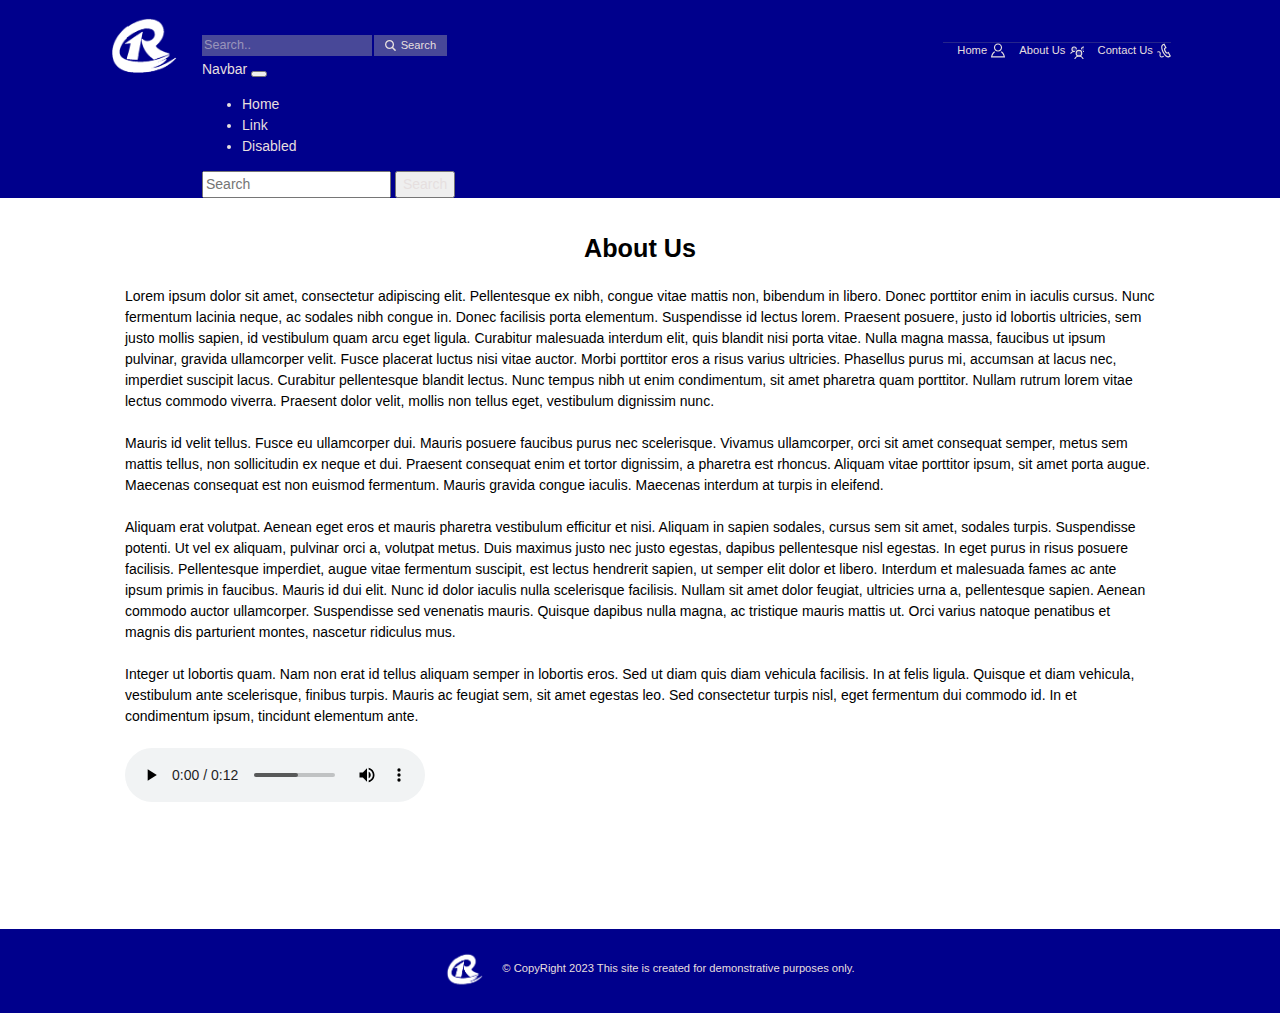
==== aboutus.html @ f997aa20 "first commit." ====
<!DOCTYPE html>
<html lang="en">
  <head>
    <meta charset="UTF-8"/>
    <meta name="viewport" content="width=device-width, initial-scale=1.0"/>
    <meta http-equiv="X-UA-Compatible" content="ie=edge"/>
    <title>WebDemo | About Us</title>
    <link rel="stylesheet" href="assets/css/style.css" />
  </head>
  <body>
        <div id="headerDiv"></div>
        <main id="mainContent" class="pageMain bodySection">
            <div class="container home__blog">
                <h1 class="home__blogTitle">
                 About Us
                </h1>
                <div class="home-test">
                    <div class="post__banner post__banner--video">
                <p>Lorem ipsum dolor sit amet, consectetur adipiscing elit. Pellentesque ex nibh, congue vitae mattis non, bibendum in libero. Donec porttitor enim in iaculis cursus. Nunc fermentum lacinia neque, ac sodales nibh congue in. Donec facilisis porta elementum. Suspendisse id lectus lorem. Praesent posuere, justo id lobortis ultricies, sem justo mollis sapien, id vestibulum quam arcu eget ligula. Curabitur malesuada interdum elit, quis blandit nisi porta vitae. Nulla magna massa, faucibus ut ipsum pulvinar, gravida ullamcorper velit. Fusce placerat luctus nisi vitae auctor. Morbi porttitor eros a risus varius ultricies. Phasellus purus mi, accumsan at lacus nec, imperdiet suscipit lacus. Curabitur pellentesque blandit lectus. Nunc tempus nibh ut enim condimentum, sit amet pharetra quam porttitor. Nullam rutrum lorem vitae lectus commodo viverra. Praesent dolor velit, mollis non tellus eget, vestibulum dignissim nunc.</p>
                <br/>          
                <p>Mauris id velit tellus. Fusce eu ullamcorper dui. Mauris posuere faucibus purus nec scelerisque. Vivamus ullamcorper, orci sit amet consequat semper, metus sem mattis tellus, non sollicitudin ex neque et dui. Praesent consequat enim et tortor dignissim, a pharetra est rhoncus. Aliquam vitae porttitor ipsum, sit amet porta augue. Maecenas consequat est non euismod fermentum. Mauris gravida congue iaculis. Maecenas interdum at turpis in eleifend.</p>
                <br/>         
                <p>Aliquam erat volutpat. Aenean eget eros et mauris pharetra vestibulum efficitur et nisi. Aliquam in sapien sodales, cursus sem sit amet, sodales turpis. Suspendisse potenti. Ut vel ex aliquam, pulvinar orci a, volutpat metus. Duis maximus justo nec justo egestas, dapibus pellentesque nisl egestas. In eget purus in risus posuere facilisis. Pellentesque imperdiet, augue vitae fermentum suscipit, est lectus hendrerit sapien, ut semper elit dolor et libero. Interdum et malesuada fames ac ante ipsum primis in faucibus. Mauris id dui elit. Nunc id dolor iaculis nulla scelerisque facilisis. Nullam sit amet dolor feugiat, ultricies urna a, pellentesque sapien. Aenean commodo auctor ullamcorper. Suspendisse sed venenatis mauris. Quisque dapibus nulla magna, ac tristique mauris mattis ut. Orci varius natoque penatibus et magnis dis parturient montes, nascetur ridiculus mus.</p>
                <br/>  
                <p>Integer ut lobortis quam. Nam non erat id tellus aliquam semper in lobortis eros. Sed ut diam quis diam vehicula facilisis. In at felis ligula. Quisque et diam vehicula, vestibulum ante scelerisque, finibus turpis. Mauris ac feugiat sem, sit amet egestas leo. Sed consectetur turpis nisl, eget fermentum dui commodo id. In et condimentum ipsum, tincidunt elementum ante.</p>
                <br/>  
                <audio  controls>
                    <source  src="assets/audio/audio.mp3" type="audio/mpeg">
                  Your browser does not support the audio element.
                  </audio>

                </div>
                </div>                
              </div>      
        </main>
        <div id="footerDiv"></div>
      <script src="https://ajax.googleapis.com/ajax/libs/jquery/2.2.0/jquery.min.js"></script>      
      <script> 
          $(function(){
              $("#headerDiv").load("common/header.html");
              $("#footerDiv").load("common/footer.html");
          });  
      </script>
  </body>
</html>
---- assets/css/style.css ----
/* Box sizing rules */
*,
*::before,
*::after {
  box-sizing: border-box;
}

/* Remove default margin */
body,
h1,
h2,
h3,
h4,
p,
li,
figure,
figcaption,
blockquote,
dl,
dd {
  margin: 0;
}

/* Set core body defaults */
body {
  min-height: 100vh;
  scroll-behavior: smooth;
  text-rendering: optimizeSpeed;
  line-height: 1.5;
}

.bodySection {
  height: calc(100vh - 169px) !important;
  overflow: auto;
}

/* Make images easier to work with */
img {
  max-width: 100%;
  display: block;
}

/* Inherit fonts for inputs and buttons */
input,
button,
textarea,
select {
  font: inherit;
}

/* Hide Number Arrows Chrome, Safari, Edge, Opera */
input::-webkit-outer-spin-button,
input::-webkit-inner-spin-button {
  -webkit-appearance: none;
  margin: 0;
}

/* Hide Number Arrows Firefox */
input[type="number"] {
  -moz-appearance: textfield;
}

body {
  font-family: Arial, Helvetica, sans-serif;
  font-size: 0.875em;
  /* --pageLinkColor: #b15f02;
      --pageOutlineColor: #b15f02; */
        --pageHeadFootBackgroundColor: #00008c;
        --pageHeadFootForegroundColor: #e6dfdf;
        --pageHeadFootSeparatorColor: rgba(136, 136, 136, 0.9);
}

h1,
h2,
h3,
h4,
h5,
h6 {
  line-height: 1;
}

a {
  text-decoration: none;
}

a:hover,
button:hover {
  text-decoration: underline;
}

.container {
  padding-left: 1em;
  padding-right: 1em;
  margin: 0 auto;
  max-width: 1100px;
}

/*
**
** Page header
*****************************************************************/
.pageHead {
  background: var(--pageHeadFootBackgroundColor);
  color: var(--pageHeadFootForegroundColor);
  padding: 0.75em 0 0;
  --pageHeadBoxBackgroundColor: #484898;
  --pageHeadBoxForegroundColor: #e6dfdf;
}

.pageHead a,
.pageHead button {
  color: currentColor;
  cursor: pointer;
}

.pageHead__container {
  align-items: flex-start;
  display: flex;
}

.pageHead__logo {
  min-width: 5.5em;
  width: 5.5em;
}

.visuallyHidden {
  border: 0 !important;
  clip: rect(1px, 1px, 1px, 1px);
  height: 1px !important;
  overflow: hidden;
  padding: 0 !important;
  position: absolute !important;
  width: 1px !important;
}

/* .pageHead__logo img {
    opacity: 0.4;
  } */

.pageHead__content {
  align-items: center;
  display: flex;
  flex-wrap: wrap;
  padding-left: 1.5em;
  width: 100%;
  padding-top: 1.5em;
}

/*
**
** Page header search form
*****************************************************************/
.pageHead__search {
  display: flex;
}

input[type="search"].pageHead__searchField {
  appearance: none;
  background-color: var(--pageHeadBoxBackgroundColor);
  border: 0;
  color: var(--pageHeadBoxForegroundColor);
  font-size: 90%;
  position: relative;
  width: 13.5em;
}

input[type="search"].pageHead__searchField::placeholder {
  color: var(--pageHeadBoxForegroundColor);
  opacity: 0.5;
}

button.pageHead__searchButton {
  align-items: center;
  background-color: var(--pageHeadBoxBackgroundColor);
  border: 0;
  color: var(--pageHeadBoxForegroundColor);
  display: flex;
  font-size: 80%;
  margin-left: 2px;
  padding: 0 1em;
  position: relative;
}

img.pageHead__searchButton {
  margin-left: 2px;
}

.pageHead__searchIcon {
  fill: currentColor;
  margin-right: 0.375em;
  width: 1em;
}

/*
**
** Page header navigation
*****************************************************************/
.pageHead__nav1 {
  margin-top: 0.75em;
  position: relative;
  /* margin-left: 31em;   */
  z-index: 1000;
}

.pageHead__nav1::before {
  background-color: var(--pageHeadFootSeparatorColor);
  content: "";
  display: block;
  height: 1px;
  left: 0;
  opacity: 0.3;
  position: absolute;
  right: 0;
  top: 0;
}

.pageHead__nav1List {
  line-height: 2.25;
  list-style: none;
  margin: 0;
  padding: 0;
}

/* Primary */
.pageHead__nav1List--primary {
  display: flex;
  justify-content: space-between;
}

.pageHead__nav1Item--primary {
  position: relative;
  padding: 0.75em 0;
}

.pageHead__nav1Link--primary {
  font-size: 1.15em;
}



/*
**
** Page header utilities
*****************************************************************/
.pageHead__utilities {
  display: flex;
  font-size: 80%;
  list-style: none;
  margin: 0 0 0 auto;
  padding: 0;
}

.pageHead__utilitiesLink {
  display: inline-flex;
  margin-left: 1.25em;
}

.pageHead__utilitiesIcon {
  fill: currentColor;
  margin-left: 0.375em;
  width: 1.25em;
}

/*
**
** Page footer
*****************************************************************/
.pageFoot {
  background: var(--pageHeadFootBackgroundColor);
  color: var(--pageHeadFootForegroundColor);
  padding: 1em 0;
}

.footContent {
  display: flex;
  justify-content: center;
  align-items: center;
}

.pageFoot__pluralsightLogo {
  margin: 0 auto;
  width: 3em;
}

.pageFoot__pluralsightMessage {
  font-size: 80%;
  margin: 0;
  padding: 1.5em 0 2em;
}


/*
**
** Home blog
*****************************************************************/
.home__blogTitle {
  font-size: 180%;
  font-weight: bold;
  line-height: 1;
  margin: 1.5em 0 1em;
  padding: 0;
  text-align: center;
}

.home__blogList {
  display: flex;
  justify-content: space-between;
  list-style: none;
  margin: 0;
  padding: 0;
}

.home__blogImageContainer {
  height: 0;
  padding-top: 56%;
  position: relative;
}

.home__blogImage {
  height: 100%;
  left: 0;
  object-fit: cover;
  position: absolute;
  top: 0;
  width: 100%;
}

.home__blogItem {
  background: #eee;
  width: calc(33.334% - 0.6667em);
  --pageLinkColor: #a25702;
}

.home__blogContent {
  padding: 1em;
}

.home__blogPostTitle {
  font-size: 150%;
  line-height: 1.25;
  margin-bottom: 0.375em;
}

.home__blogFooter {
  border-top: solid 1px #ccc;
  margin-top: 1em;
  padding-top: 0.75em;
}

.home__blogButton {
  color: var(--pageLinkColor);
  font-weight: bold;
  text-decoration: none;
}

.home__blogButton::before {
  content: "Read More";
}

.home-test {
  display: block;
  width: 100%;
  padding: 0 1.5em;
}

.home_image {
  display: inline-block;
  width: 100%;
}

.home_video {
  display: inline-block;
  width: 100%;
  height: 315px;
}

/*
**
** Page main
*****************************************************************/
.pageMain__container {
  display: flex;
  flex-wrap: wrap;
  padding: 1em;
}

.pageMain__content {
  flex: 1;
  margin-left: 1em;
  order: 1;
}

.pageMain__content--sidebarRight {
  margin-left: 0;
  margin-right: 1em;
}

@media (max-width: 58em) {
  .pageMain__content {
    margin-left: 0;
  }
}
.page__title {
  font-size: 300%;
  margin: 0.75em 0 0.5em;
}

/*
**
** Locations
****************************************************************/
.locations {
  display: flex;
  justify-content: space-between;
}

.locations a {
  color: var(--pageLinkColor);
  text-decoration: none;
}

.locations__info,
.locations__map {
  width: calc(50% - 0.5em);
}

.locations__info {
  border: solid 1px #ddd;
  padding: 1em;
}

.locations__details {
  margin: 2.75em 0 0;
}

.locations__header {
  font-size: 80%;
  margin-bottom: 1.75em;
  text-transform: uppercase;
}

.locations__list {
  list-style: none;
  margin: 0;
  padding: 0;
}

.locations__item {
  display: flex;
  margin-bottom: 0.75em;
}

.locations__item--address {
  align-items: flex-start;
}

.location__Icon {
  margin-right: 1em;
  width: 1.25em;
}

.locations__hours {
  display: flex;
  flex-wrap: wrap;
  line-height: 2;
}

.locations__day {
  width: 8em;
}

.locations__time {
  width: calc(100% - 8em);
}

.locations__map {
  border: solid 1px #ddd;
}

/*
**
** Account group
*****************************************************************/
.account__group {
  border: none;
  display: flex;
  flex-wrap: wrap;
  margin-bottom: 2em;
  padding: 0;
}

.account__groupTitle {
  border-bottom: solid 1px #ddd;
  font-size: 170%;
  font-weight: bold;
  margin-bottom: 0.75em;
  padding: 0 0 0.25em;
  width: 100%;
}

/*
**
** Account item
*****************************************************************/
.account__item {
  display: flex;
  margin-bottom: 1.25em;
  width: 100%;
}

.account__itemContent {
  flex: 1;
  position: relative;
}

.account__label {
  display: block;
  font-size: 100%;
  margin-bottom: 0.375em;
}

.account__required {
  color: #db0000;
  font-size: 125%;
}

.account__textbox {
  width: 100%;
}

.account__itemNote {
  background: #eee;
  display: block;
  font-size: 80%;
  padding: 1em;
}

.account__itemContent--phone,
.account__itemContent--postalCode {
  max-width: 25%;
  min-width: 25%;
}

.account__itemContent--firstName,
.account__itemContent--lastName,
.account__itemContent--city,
.account__itemContent--state,
.account__itemContent--country,
.account__itemContent--email,
.account__itemContent--password {
  max-width: 50%;
  min-width: 50%;
}

.account__itemContent--street {
  max-width: 75%;
  min-width: 75%;
}

/*
**
** Account
*****************************************************************/
.account__container {
  border-bottom: solid 1px #ddd;
  padding-bottom: 0;
}

.account__content {
  padding: 0 0 3em 1.5em;
}

.account__form {
  padding-top: 1em;
}

.account__button {
  background: #00008c;
  border: 0;
  color: white;
  cursor: pointer;
  font-size: 115%;
  padding: 0.75em 1.5em;
}

a.account__button {
  background: #00008c;
  color: white;
  text-decoration: none;
}

.account__button--disabled,
button.account__button--disabled {
  cursor: default;
  opacity: 0.1;
}

.account__button--disabled:hover,
button.account__button--disabled:hover {
  text-decoration: none;
}

.page__note {
  background: #eee;
  font-size: 120%;
  margin-bottom: 1em;
  padding: 0.5em;
  width: 100%;
}

.page__note--success {
  color: green;
  background: rgba(0, 128, 0, 0.1);
}

.account__textbox {
  width: 100%;
}

/*
**
** Account group
*****************************************************************/
.account__group {
  border: none;
  display: flex;
  flex-wrap: wrap;
  margin-bottom: 2em;
  padding: 0;
}

.account__groupTitle {
  border-bottom: solid 1px #ddd;
  font-size: 170%;
  font-weight: bold;
  margin-bottom: 0.75em;
  padding: 0 0 0.25em;
  width: 100%;
}

/*
**
** Account item
*****************************************************************/
.account__item {
  display: flex;
  margin-bottom: 1.25em;
  width: 100%;
}

.account__itemContent {
  flex: 1;
  position: relative;
}

.account__label {
  display: block;
  font-size: 100%;
  margin-bottom: 0.375em;
}

.account__required {
  color: #db0000;
  font-size: 125%;
}

.account__textbox {
  width: 100%;
}

.account__itemNote {
  background: #eee;
  display: block;
  font-size: 80%;
  padding: 1em;
}

.account__itemContent--phone,
.account__itemContent--postalCode {
  max-width: 25%;
  min-width: 25%;
}

.account__itemContent--firstName,
.account__itemContent--lastName,
.account__itemContent--city,
.account__itemContent--state,
.account__itemContent--country,
.account__itemContent--email,
.account__itemContent--password {
  max-width: 50%;
  min-width: 50%;
}

.account__itemContent--street {
  max-width: 75%;
  min-width: 75%;
}

/*
**
** Account item
*****************************************************************/
.account__validation {
  display: block;
  font-size: 80%;
  position: absolute;
  right: 0;
  top: 2em;
  transform: translateX(calc(100% + 1em));
}

.account__validationIcon {
  fill: currentColor;
  width: 2em;
}

.account__validationMessage {
  display: block;
  line-height: 1;
}

@media only screen and (min-width: 320px) and (max-width: 480px) {

  .locations__info,
  .locations__map {
    width: calc(100% - 0.5em) !important;
  }
}

@media only screen and (min-width: 481px) and (max-width: 768px) {
  .pageHead__nav1 {
    margin-left: 10rem;
  }
  .locations__info,
  .locations__map {
    width: calc(100% - 0.5em) !important;
  }
}

@media only screen and (min-width: 769px) and (max-width: 1023px) {
  .pageHead__nav1 {
    margin-left: 28rem;
  }
}

@media only screen and (min-width: 1024px) and (max-width: 1200px) {
  .pageHead__nav1 {
    margin-left: 30rem;
  }
}

@media only screen and (min-width: 1201px) {
  .pageHead__nav1 {
    margin-left: 31rem;
  }
}
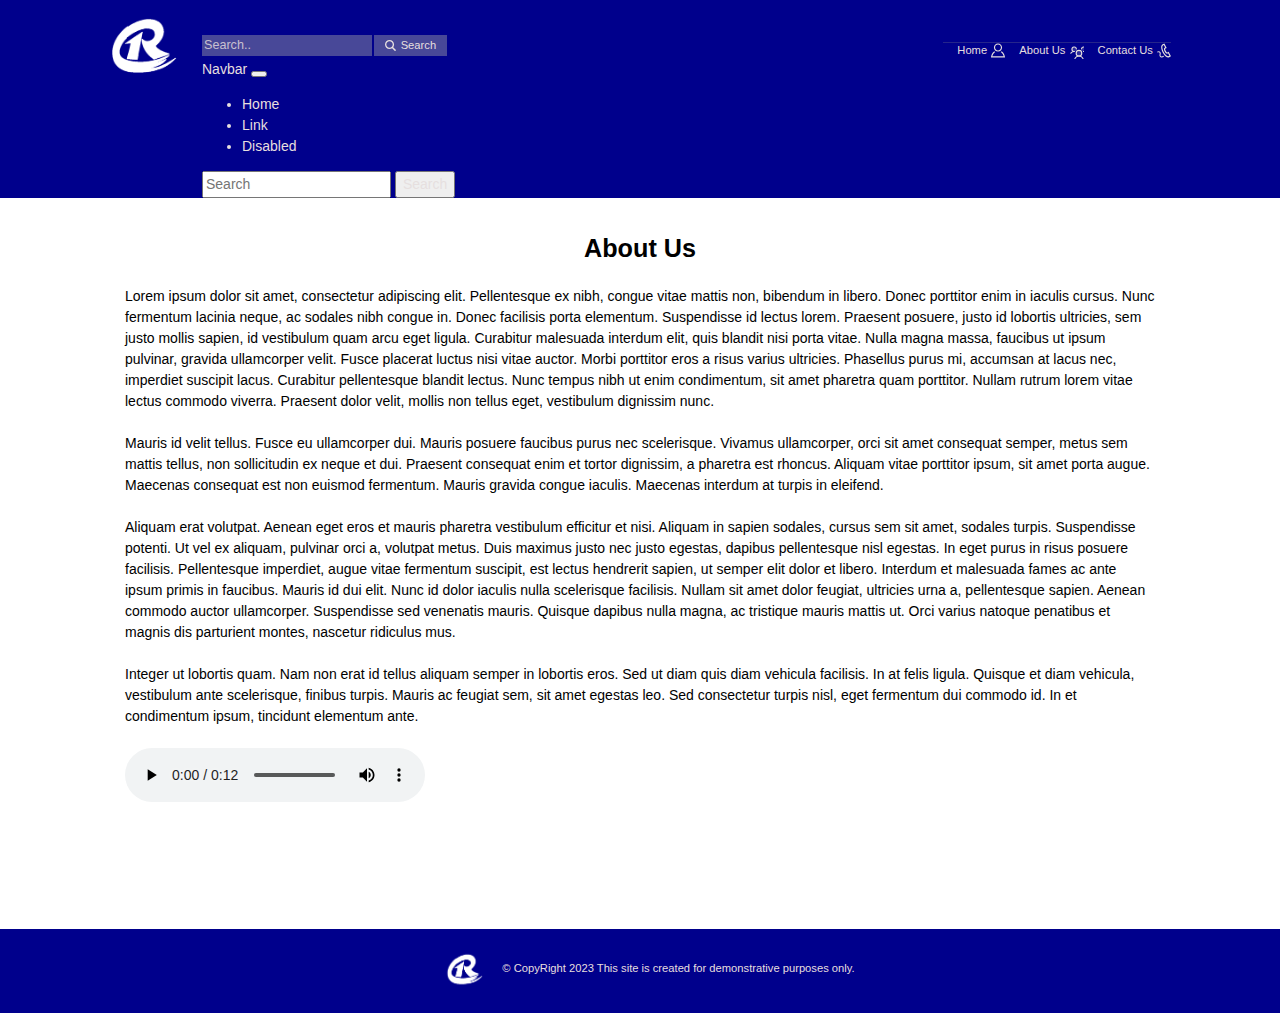
==== commit b360082b: "css minifyed" ====
--- a/aboutus.html
+++ b/aboutus.html
@@ -5,17 +5,17 @@
     <meta name="viewport" content="width=device-width, initial-scale=1.0"/>
     <meta http-equiv="X-UA-Compatible" content="ie=edge"/>
     <title>WebDemo | About Us</title>
-    <link rel="stylesheet" href="assets/css/style.css" />
+    <link rel="stylesheet" href="assets/css/style.min.css" />
   </head>
   <body>
         <div id="headerDiv"></div>
         <main id="mainContent" class="pageMain bodySection">
-            <div class="container home__blog">
-                <h1 class="home__blogTitle">
+            <div class="container">
+                <h1 class="about__blogTitle">
                  About Us
                 </h1>
-                <div class="home-test">
-                    <div class="post__banner post__banner--video">
+                <div class="about-main">
+                    <div>
                 <p>Lorem ipsum dolor sit amet, consectetur adipiscing elit. Pellentesque ex nibh, congue vitae mattis non, bibendum in libero. Donec porttitor enim in iaculis cursus. Nunc fermentum lacinia neque, ac sodales nibh congue in. Donec facilisis porta elementum. Suspendisse id lectus lorem. Praesent posuere, justo id lobortis ultricies, sem justo mollis sapien, id vestibulum quam arcu eget ligula. Curabitur malesuada interdum elit, quis blandit nisi porta vitae. Nulla magna massa, faucibus ut ipsum pulvinar, gravida ullamcorper velit. Fusce placerat luctus nisi vitae auctor. Morbi porttitor eros a risus varius ultricies. Phasellus purus mi, accumsan at lacus nec, imperdiet suscipit lacus. Curabitur pellentesque blandit lectus. Nunc tempus nibh ut enim condimentum, sit amet pharetra quam porttitor. Nullam rutrum lorem vitae lectus commodo viverra. Praesent dolor velit, mollis non tellus eget, vestibulum dignissim nunc.</p>
                 <br/>          
                 <p>Mauris id velit tellus. Fusce eu ullamcorper dui. Mauris posuere faucibus purus nec scelerisque. Vivamus ullamcorper, orci sit amet consequat semper, metus sem mattis tellus, non sollicitudin ex neque et dui. Praesent consequat enim et tortor dignissim, a pharetra est rhoncus. Aliquam vitae porttitor ipsum, sit amet porta augue. Maecenas consequat est non euismod fermentum. Mauris gravida congue iaculis. Maecenas interdum at turpis in eleifend.</p>
@@ -27,14 +27,15 @@
                 <audio  controls>
                     <source  src="assets/audio/audio.mp3" type="audio/mpeg">
                   Your browser does not support the audio element.
-                  </audio>
+                </audio>
 
                 </div>
                 </div>                
               </div>      
         </main>
         <div id="footerDiv"></div>
-      <script src="https://ajax.googleapis.com/ajax/libs/jquery/2.2.0/jquery.min.js"></script>      
+      <script src="https://ajax.googleapis.com/ajax/libs/jquery/2.2.0/jquery.min.js"></script>   
+      <script src="./assets/js/script.js"></script>     
       <script> 
           $(function(){
               $("#headerDiv").load("common/header.html");
--- a/assets/css/style.min.css
+++ b/assets/css/style.min.css
@@ -0,0 +1 @@
+.pageFoot,.pageHead{background:var(--pageHeadFootBackgroundColor);color:var(--pageHeadFootForegroundColor)}*,::after,::before{box-sizing:border-box}blockquote,body,dd,dl,figcaption,figure,h1,h2,h3,h4,li,p{margin:0}body{min-height:100vh;scroll-behavior:smooth;text-rendering:optimizeSpeed;line-height:1.5}.bodySection{height:calc(100vh - 169px)!important;overflow:auto}img{max-width:100%;display:block}button,input,select,textarea{font:inherit}input::-webkit-inner-spin-button,input::-webkit-outer-spin-button{-webkit-appearance:none;margin:0}input[type=number]{-moz-appearance:textfield}body{font-family:Arial,Helvetica,sans-serif;font-size:.875em;--pageHeadFootBackgroundColor:#00008c;--pageHeadFootForegroundColor:#e6dfdf;--pageHeadFootSeparatorColor:rgba(136, 136, 136, 0.9)}h1,h2,h3,h4,h5,h6{line-height:1}a{text-decoration:none}a:hover,button:hover{text-decoration:underline}.contact a,.feedback__button--disabled:hover,a.feedback__button,button.feedback__button--disabled:hover{text-decoration:none}.container{padding-left:1em;padding-right:1em;margin:0 auto;max-width:1100px}.pageHead{padding:.75em 0 0;--pageHeadBoxBackgroundColor:#484898;--pageHeadBoxForegroundColor:#e6dfdf}.pageHead a,.pageHead button{color:currentColor;cursor:pointer}button.pageHead__searchButton,input[type=search].pageHead__searchField{background-color:var(--pageHeadBoxBackgroundColor);border:0;color:var(--pageHeadBoxForegroundColor)}.pageHead__container{align-items:flex-start;display:flex}.pageHead__logo{min-width:5.5em;width:5.5em}.visuallyHidden{border:0!important;clip:rect(1px,1px,1px,1px);height:1px!important;overflow:hidden;padding:0!important;position:absolute!important;width:1px!important}.contact__info,.contact__map{border:1px solid #ddd}.pageHead__content{align-items:center;display:flex;flex-wrap:wrap;padding-left:1.5em;width:100%;padding-top:1.5em}.pageHead__search{display:flex}input[type=search].pageHead__searchField{appearance:none;font-size:90%;position:relative;width:13.5em}input[type=search].pageHead__searchField::placeholder{color:var(--pageHeadBoxForegroundColor);opacity:.8}button.pageHead__searchButton{align-items:center;display:flex;font-size:80%;margin-left:2px;padding:0 1em;position:relative}img.pageHead__searchButton{margin-left:2px}.pageHead__searchIcon{fill:currentColor;margin-right:.375em;width:1em}.pageHead__nav1{margin-top:.75em;position:relative;z-index:1000}.pageHead__nav1::before{background-color:var(--pageHeadFootSeparatorColor);content:"";display:block;height:1px;left:0;opacity:.3;position:absolute;right:0;top:0}.pageHead__nav1List{line-height:2.25;list-style:none;margin:0;padding:0}.contact,.pageHead__nav1List--primary{display:flex;justify-content:space-between}.pageHead__nav1Item--primary{position:relative;padding:.75em 0}.pageHead__nav1Link--primary{font-size:1.15em}.pageHead__utilities{display:flex;font-size:80%;list-style:none;margin:0 0 0 auto;padding:0}.pageHead__utilitiesLink{display:inline-flex;margin-left:1.25em}.pageHead__utilitiesIcon{fill:currentColor;margin-left:.375em;width:1.25em}.pageFoot{padding:1em 0}.footContent{display:flex;justify-content:center;align-items:center}.pageFoot__Logo{margin:0 auto;width:3em}.pageFoot__Message{font-size:80%;margin:0;padding:1.5em 0 2em}.about__blogTitle,.home__blogTitle{font-size:180%;font-weight:700;line-height:1;margin:1.5em 0 1em;padding:0;text-align:center}.about-main,.home-main{display:block;width:100%;padding:0 1.5em}.home_image,.home_video{display:inline-block;width:100%;object-fit:cover}.home_video{height:315px}.pageMain__container{display:flex;flex-wrap:wrap;padding:1em}.pageMain__content{flex:1;margin-left:1em;order:1}.pageMain__content--sidebarRight{margin-left:0;margin-right:1em}@media (max-width:58em){.pageMain__content{margin-left:0}}.page__title{font-size:300%;margin:.75em 0 .5em}.contact a{color:var(--pageLinkColor)}.contact__info,.contact__map{width:calc(100% - 1.5em)}.contact__info{padding:1em}.contact__details{margin:2.75em 0 0}.contact__header{font-size:80%;margin-bottom:1.75em;text-transform:uppercase}.contact__list{list-style:none;margin:0;padding:0}.contact__item{display:flex;margin-bottom:.75em}.contact__item--address{align-items:flex-start}.contact__Icon{margin-right:1em;width:1.25em}.contact__hours{display:flex;flex-wrap:wrap;line-height:2}.contact__day{width:8em}.contact__time{width:calc(100% - 8em)}.feedback__group{border:none;display:flex;flex-wrap:wrap;margin-bottom:2em;padding:0}.feedback__groupTitle{border-bottom:1px solid #ddd;font-size:170%;font-weight:700;margin-bottom:.75em;padding:0 0 .25em;width:100%}.feedback__item{display:flex;margin-bottom:1.25em;width:100%}.feedback__itemContent{flex:1;position:relative}.feedback__label{display:block;font-size:100%;margin-bottom:.375em}.feedback__required{color:#db0000;font-size:125%}.feedback__textbox{width:100%}.feedback__itemNote{background:#eee;display:block;font-size:80%;padding:1em}.feedback__itemContent--email,.feedback__itemContent--firstName,.feedback__itemContent--lastName,.feedback__itemContent--phone{max-width:60%;min-width:60%}.feedback__container{border-bottom:1px solid #ddd;padding-bottom:0}.feedback__content{padding:0 0 3em 1.5em}.feedback__form{padding-top:1em}.feedback__button{background:#00008c;border:0;color:#fff;cursor:pointer;font-size:115%;padding:.75em 1.5em}a.feedback__button{background:#00008c;color:#fff}.feedback__button--disabled,button.feedback__button--disabled{cursor:default;opacity:.1}.page__note{background:#ecf1f4;font-size:120%;margin-bottom:1em;padding:.5em;width:100%}@media only screen and (min-width:320px) and (max-width:480px){.contact__info,.contact__map{width:calc(100% - .5em)!important}}@media only screen and (min-width:481px) and (max-width:768px){.pageHead__nav1{margin-left:10rem}.contact__info,.contact__map{width:calc(100% - .5em)!important}}@media only screen and (min-width:769px) and (max-width:1023px){.pageHead__nav1{margin-left:28rem}}@media only screen and (min-width:1024px) and (max-width:1200px){.pageHead__nav1{margin-left:30rem}}@media only screen and (min-width:1201px){.pageHead__nav1{margin-left:31rem}}